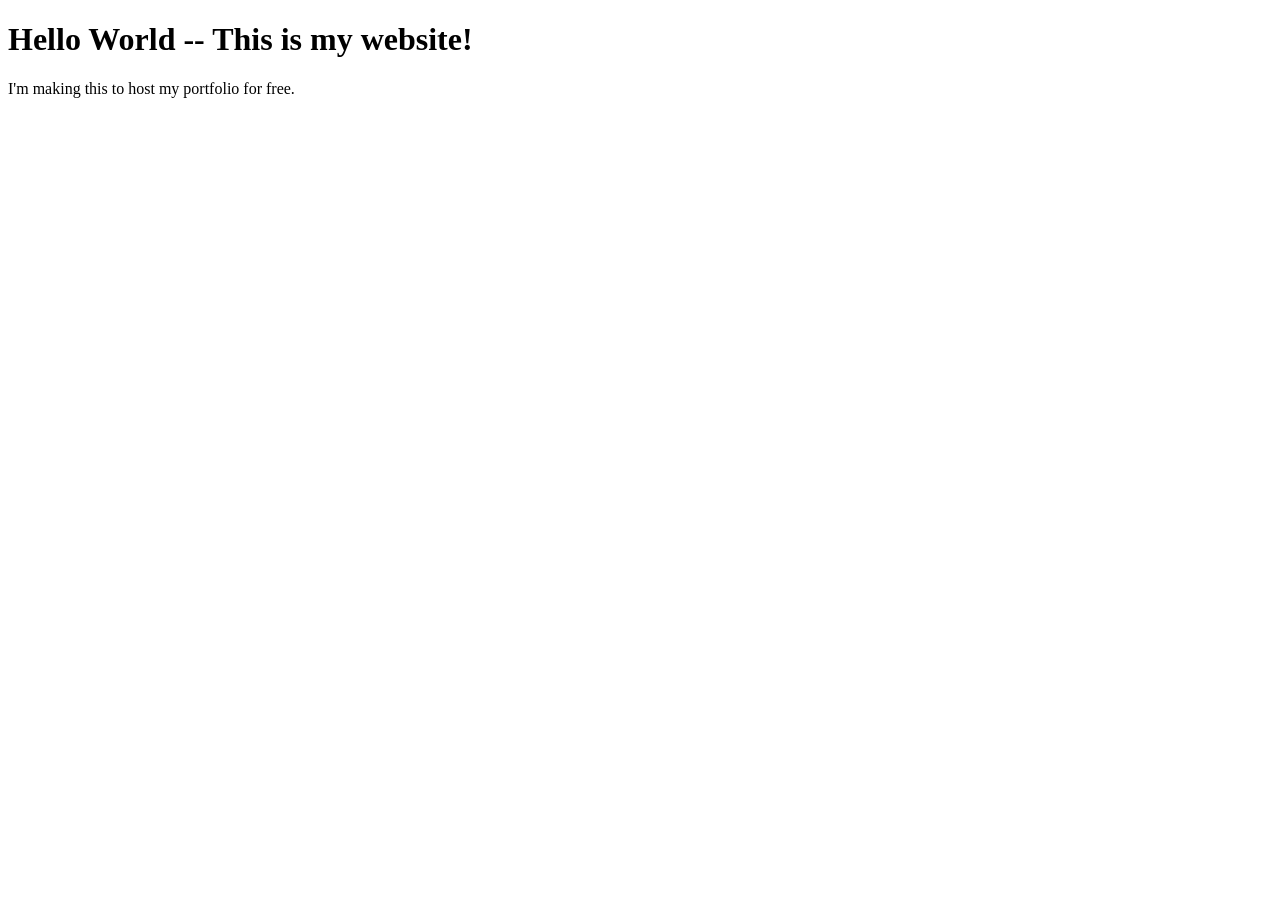
==== index.html @ b16f2ed8 "Create index.html" ====
<!DOCTYPE html>
<html>
  <head>
    <meta charset="utf-8">
    <title>(Your Name)</title>
  </head>
  <body>
    <h1>Hello World -- This is my website!</h1>
    <p>I'm making this to host my portfolio for free.</p>
  </body>
</html>
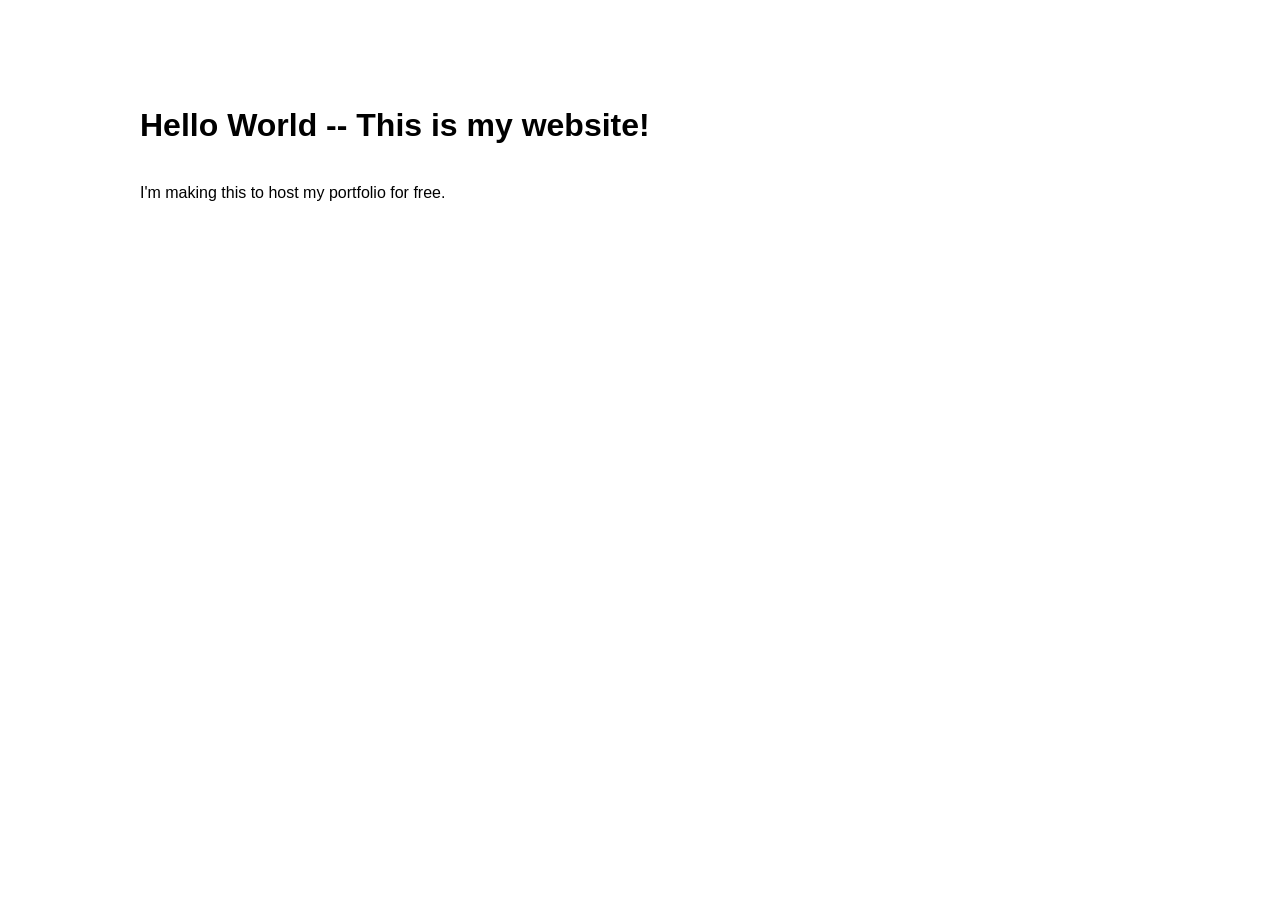
==== commit 835ce126: "Update index.html" ====
--- a/index.html
+++ b/index.html
@@ -2,7 +2,8 @@
 <html>
   <head>
     <meta charset="utf-8">
-    <title>(Your Name)</title>
+    <title>Davit Chaloyan</title>
+    <link rel="stylesheet" type="text/css" href="main.css">
   </head>
   <body>
     <h1>Hello World -- This is my website!</h1>
--- a/main.css
+++ b/main.css
@@ -0,0 +1,11 @@
+body {
+  margin: 30px auto;
+  max-width: 1000px;
+  font-family: "Helvetica", "Arial", sans-serif;
+  line-height: 1.5;
+  padding: 30px 20px;
+}
+
+h1 {
+  padding: 20px 0px 10px 0px;
+}
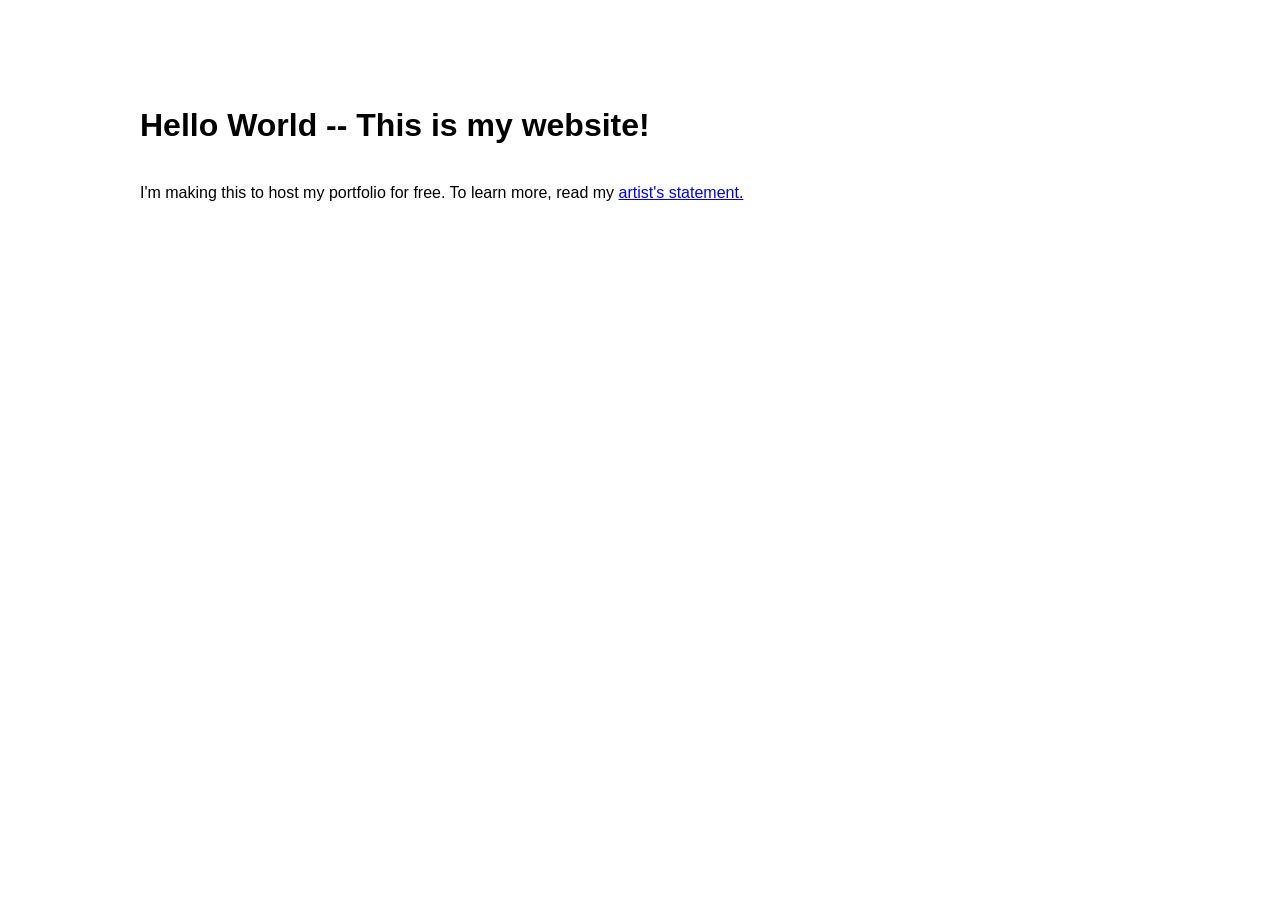
==== commit dbb48b3f: "Update index.html" ====
--- a/index.html
+++ b/index.html
@@ -7,6 +7,6 @@
   </head>
   <body>
     <h1>Hello World -- This is my website!</h1>
-    <p>I'm making this to host my portfolio for free.</p>
+    <p>I'm making this to host my portfolio for free. To learn more, read my <a href="statement.html">artist's statement.</a></p>
   </body>
 </html>
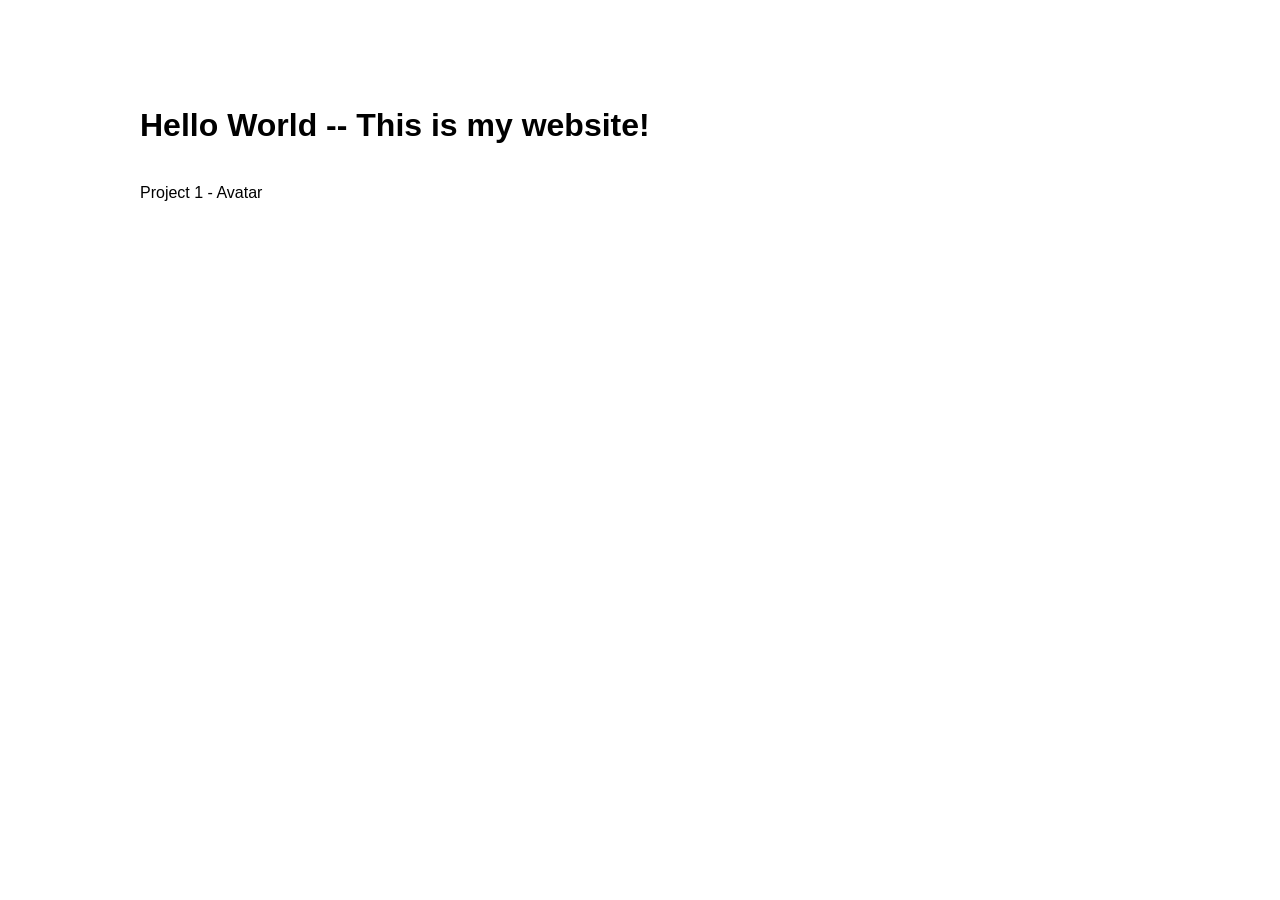
==== commit 285d305c: "added avatar to webpage" ====
--- a/index.html
+++ b/index.html
@@ -1,12 +1,28 @@
 <!DOCTYPE html>
-<html>
-  <head>
-    <meta charset="utf-8">
-    <title>Davit Chaloyan</title>
-    <link rel="stylesheet" type="text/css" href="main.css">
-  </head>
-  <body>
-    <h1>Hello World -- This is my website!</h1>
-    <p>I'm making this to host my portfolio for free. To learn more, read my <a href="statement.html">artist's statement.</a></p>
-  </body>
+<html lang="">
+
+<head>
+  <meta charset="utf-8">
+  <meta name="viewport" content="width=device-width, initial-scale=1.0">
+  <title>p5.js example</title>
+  <style>
+    body {
+      padding: 0;
+      margin: 0;
+    }
+  </style>
+  <script src="p5.js"></script>
+  <!-- <script src="../addons/p5.sound.js"></script> -->
+  <script src="sketch.js"></script>
+  <script src="cloud.js"></script>
+  <script src="sun.js"></script>
+
+  <link rel="stylesheet" type="text/css" href="main.css">
+</head>
+
+<body>
+  <h1>Hello World -- This is my website!</h1>
+  <p>Project 1 - Avatar</p>
+</body>
+
 </html>
--- a/main.css
+++ b/main.css
@@ -1,3 +1,4 @@
+
 body {
   margin: 30px auto;
   max-width: 1000px;
